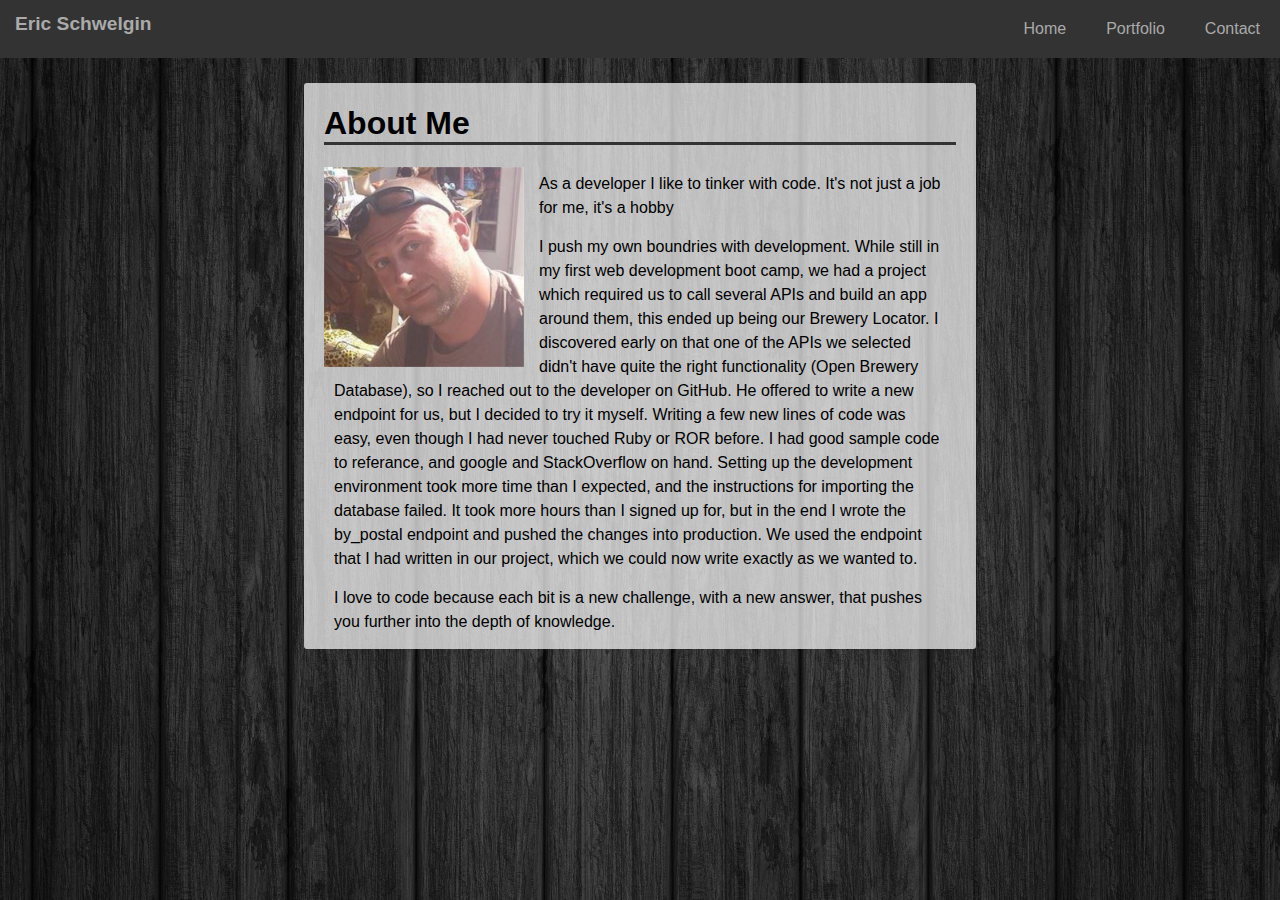
==== index.html @ f9017350 "initial commit" ====
﻿
<!DOCTYPE html>
<html lang=”en”>
<head>
	<meta charset=”utf-8” />
	<title></title>

	<style>
		header, section, footer, aside, nav, main, article, figure {
  		display: block; }
	</style>

	<!--[if lt IE 9]>
    		<script src="https://oss.maxcdn.com/libs/html5shiv/3.7.0/html5shiv.js"></script>
  	<![endif]-->

	<link href="style.css" rel="stylesheet" type="text/css">

	<meta name="viewport" content="width=device-width, initial-scale=1" />

</head>
<body>
	
<nav>
	<h1>Eric Schwelgin</h1>
	<a href="contact.html">Contact</a>
 	<a href="portfolio.html">Portfolio</a>
 	<a href="index.html">Home</a>
	
</nav>

<article>
<div class="bbox">

		<h1>About Me</h1>
		<img class="headshot" src="assets/prof.jpg" height="200" width="200">
		<p>As a developer I like to tinker with code. It's not just a job for me, it's a hobby</p>
		<p>I push my own boundries with development. While still in my first web development boot camp, we had a project which required us to call several APIs and build an app around them, this ended up being our Brewery Locator.
			I discovered early on that one of the APIs we selected didn't have quite the right functionality (Open Brewery Database), so I reached out to the developer on GitHub. He offered to write a new endpoint
			for us, but I decided to try it myself. Writing a few new lines of code was easy, even though I had never touched Ruby or ROR before. I had good sample code to referance, and google and StackOverflow on hand. 
			Setting up the development environment took more time than I expected, and the instructions for importing the database failed. It took more hours than I signed up for, but in the end I wrote the by_postal
			endpoint and pushed the changes into production. We used the endpoint that I had written in our project, which we could now write exactly as we wanted to. </p>
		<p>I love to code because each bit is a new challenge, with a new answer, that pushes you further into the depth of knowledge.</p>
</div>

</article>	
	
	
</body>
</html>
---- style.css ----
﻿/*STATIC BACKGROUND*/
body {
	background-image: url("assets/wood0.jpg");
	background-repeat: no-repeat;
	background-attachment: fixed;
	background-position: center; 
	font-family: Arial, Helvetica, sans-serif;

}

/*START NAV*/
nav {
	overflow: hidden;
	background-color: #333;
	position: fixed;
	top: 0;
	left: 0;
	width: 100%;
}
	
nav a {
	float: right;
	display: block;
	color: #aaa;
	text-align: center;
	padding: 20px 20px 20px 20px;
	text-decoration: none; 
}

nav a:hover {
	background: #ddd;
	color: black;
}
/*END NAV*/

/*STYLE NAME*/
nav h1 {
	float: left;
	display: block;
	color: #aaa;
	padding: 0px 0px 0px 15px;
	font-weight: 600;
	font-size: 1.2em;
}

/*CONTENT RESPECTS NAV*/
article {
	padding-top: 55px;
}
nav {
	z-index: 15;
}

/*PORTFOLIO*/
/*WRAP TEXT AROUND HEADSHOT*/
.headshot {
	margin: 0px 15px 0px 0px;
	float: left;
} 

/*HEADINGS IN DIVS*/ 
.bbox h1 {
    border-bottom: 3px solid #333;
}

/*BOXES MAIN*/ 
.bbox {
	/*create box*/ 
	margin: 20px 20px 20px 20px; 
	padding-top: 1px;
  	padding-right: 20px;
  	padding-bottom: 5px;
  	padding-left: 20px;
	border-radius: 3px; 
	background: rgba(255, 255, 255, .7);
/*	color: white; */
	/* box-shadow: 3px 3px 2px grey; */
	position: relative;
	z-index: 10;
	
	
	/*make responsive*/ 
	display: block;
    margin-left: auto;
    margin-right: auto;
  	height: auto;
	
}

.bbox>p {
	line-height: 1.5em;
}

/*OVERLAY*/
.overlay {
	display: inline-block;

}

.overlay img {
    width: 100%;
    padding: 20px 20px 20px 20px;
}

.overlay h3{
    background-color: rgba(75, 75, 75, 0.7);
	width: 100%;
    line-height: 2.5em;
    color: white;
    font-weight: 500;
	font-size: 1.5em;
	margin: 0px;
}

.row {
	text-align: center;
}

.col-sm-6.overlay {
	display: inline-block;
	min-height: 300px;
}

.col-sm-6.overlay>p {
	padding: 10px 0px 10px 0px;
}

.overlay>img {
	margin-top: 20px;
}

.overlay>p {
	margin-top: 5px;
	margin-bottom: 20px;
}

.overlay>a>button {
	/* position: relative;
	left: 50%;
	transform: translateX(-50%); */
	background-color: rgba(75, 75, 75, 0.7);
	border: none;
	padding: 10px 20px 10px 20px;
	margin: 20px 10px 20px 10px;
	color: white;
}

/*CONTACT*/
textarea, input {
	width: 98%;
	margin: 5px;
}

textarea {
	height: 150px;
}

form>button {
	position: relative;
	left: 50%;
	transform: translateX(-50%);
	background-color: #666;
	border: 1px solid black;
	padding: 10px 20px 10px 20px;
	margin: 20px 10px 20px 10px;
}

p {
	margin: 5px 5px 5px 5px;
	padding: 5px 5px 5px 5px;
}

/*RESPONSIVE BOXES*/
@media screen and (min-width: 480px) {
.bbox {
	max-width: 80%;
	}

.lbbox {
	max-width: 80%;
	}
}

@media screen and (min-width: 1000px) {
.bbox {
	max-width: 50%;
	}
.lbbox {
	max-width: 50%;

	}
}
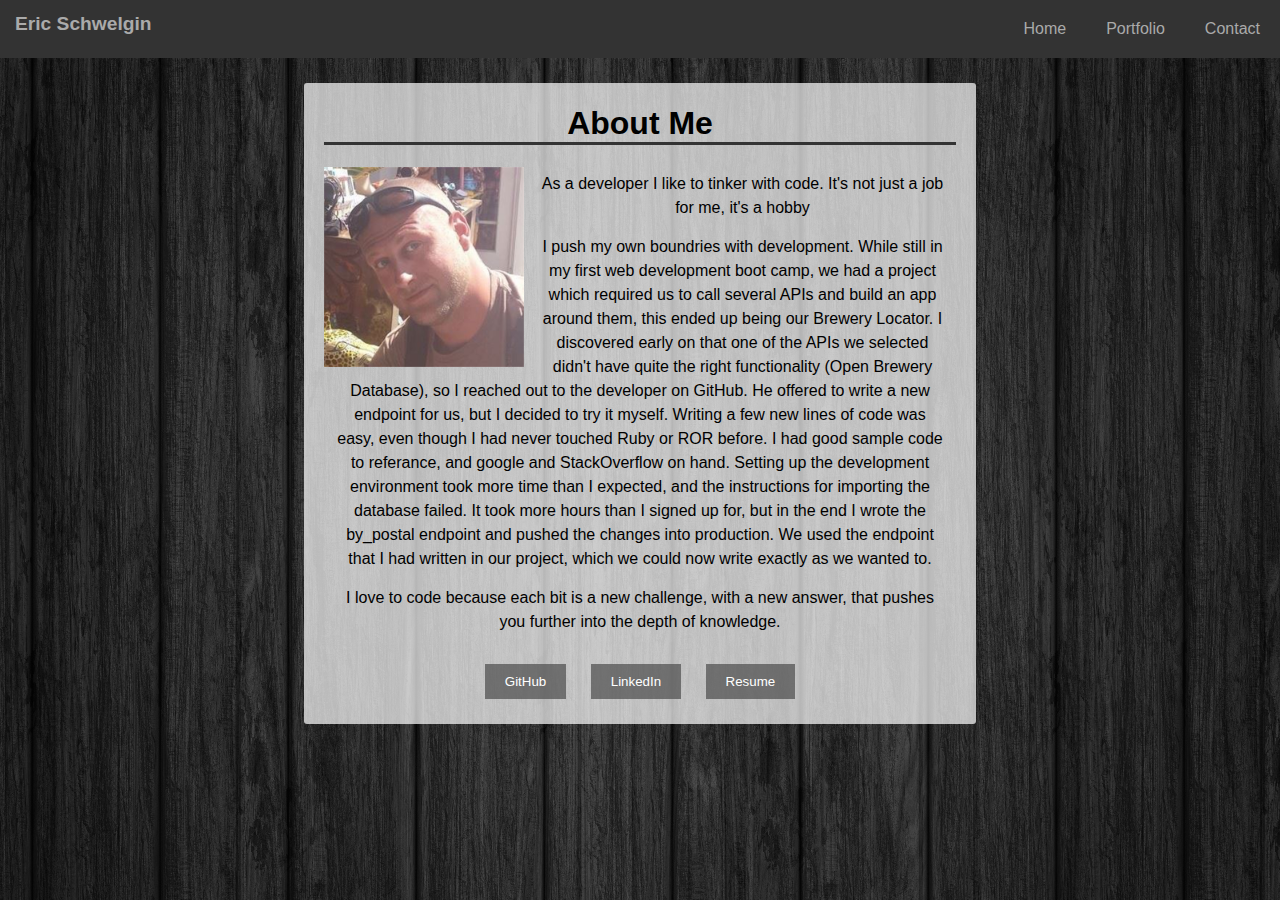
==== commit 8d367731: "updated resume" ====
--- a/index.html
+++ b/index.html
@@ -41,6 +41,9 @@
 			Setting up the development environment took more time than I expected, and the instructions for importing the database failed. It took more hours than I signed up for, but in the end I wrote the by_postal
 			endpoint and pushed the changes into production. We used the endpoint that I had written in our project, which we could now write exactly as we wanted to. </p>
 		<p>I love to code because each bit is a new challenge, with a new answer, that pushes you further into the depth of knowledge.</p>
+		<a href="https://github.com/eschwelgin"><button>GitHub</button></a>
+		<a href="https://www.linkedin.com/in/eric-schwelgin-0356a848/"><button>LinkedIn</button></a>
+		<a href="assets/res.pdf"><button>Resume</button></a>
 </div>
 
 </article>	
--- a/style.css
+++ b/style.css
@@ -73,18 +73,15 @@
   	padding-left: 20px;
 	border-radius: 3px; 
 	background: rgba(255, 255, 255, .7);
-/*	color: white; */
-	/* box-shadow: 3px 3px 2px grey; */
 	position: relative;
 	z-index: 10;
-	
+	text-align:center;
 	
 	/*make responsive*/ 
 	display: block;
     margin-left: auto;
     margin-right: auto;
   	height: auto;
-	
 }
 
 .bbox>p {
@@ -134,10 +131,9 @@
 	margin-bottom: 20px;
 }
 
-.overlay>a>button {
-	/* position: relative;
-	left: 50%;
-	transform: translateX(-50%); */
+a>button {
+	position: inline-block;
+	text-align: center;
 	background-color: rgba(75, 75, 75, 0.7);
 	border: none;
 	padding: 10px 20px 10px 20px;
@@ -156,9 +152,7 @@
 }
 
 form>button {
-	position: relative;
-	left: 50%;
-	transform: translateX(-50%);
+	position: inline-block;
 	background-color: #666;
 	border: 1px solid black;
 	padding: 10px 20px 10px 20px;
